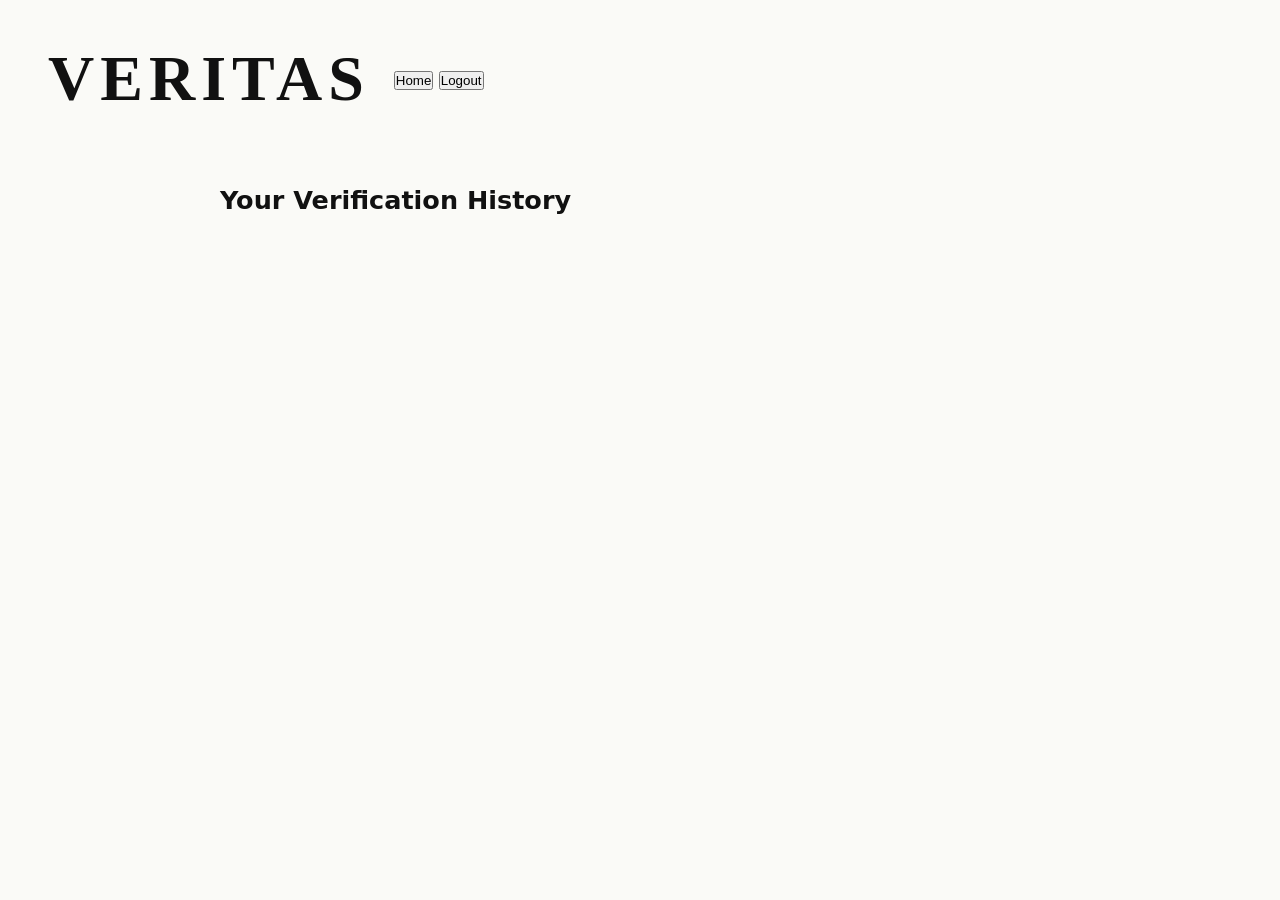
==== report.html @ 9721c8f8 "Add files via upload" ====
<!DOCTYPE html>
<html lang="en">
<head>
  <meta charset="UTF-8" />
  <meta name="viewport" content="width=device-width, initial-scale=1.0"/>
  <title>Veritas — Reports</title>

  <link rel="stylesheet" href="styles.css">
  <link rel="stylesheet" href="report.css">
</head>
<body>

<header class="topbar">
  <h1 class="brand">VERITAS</h1>

  <div>
    <button id="homeBtn">Home</button>
    <button id="logoutBtn">Logout</button>
  </div>
</header>

<main class="container">
  <h2>Your Verification History</h2>

  <div id="reportsContainer" class="reports-grid"></div>

  <p id="emptyMsg" style="display:none;">No reports yet.</p>
</main>

<script src="report.js"></script>
</body>
</html>
---- styles.css ----
/* ============================================================
   VERITAS — Newspaper aesthetic (standalone)
   ============================================================ */
* { box-sizing: border-box; margin: 0; padding: 0; }

body {
  font-family: 'Inter', system-ui, -apple-system, sans-serif;
  font-size: 17px;
  line-height: 1.6;
  color: #111;
  background: #fafaf7;
  min-height: 100vh;
}

.topbar {
  display: grid;
  grid-template-columns: 1fr 2fr 1fr;
  align-items: center;
  padding: 28px 48px 20px;
  gap: 24px;
}
.topbar-left { justify-self: start; }
.topbar-center { text-align: center; }
.topbar-right { justify-self: end; }

.brand {
  font-family: 'Playfair Display', Georgia, serif;
  font-weight: 900;
  font-size: clamp(38px, 5vw, 64px);
  letter-spacing: 6px;
  color: #111;
}
.tagline {
  font-size: 13px;
  letter-spacing: 3px;
  text-transform: uppercase;
  color: #666;
  margin-top: 6px;
}

.menu-wrap { position: relative; }
.menu-btn {
  display: inline-flex;
  align-items: center;
  gap: 10px;
  background: #fff;
  border: 1.5px solid #111;
  padding: 10px 18px;
  font: 600 15px 'Inter', sans-serif;
  cursor: pointer;
  transition: all .15s ease;
}
.menu-btn:hover { background: #111; color: #fff; }
.menu-icon { font-size: 18px; line-height: 1; }
.menu-dropdown {
  position: absolute;
  top: calc(100% + 8px);
  left: 0;
  min-width: 200px;
  background: #fff;
  border: 1.5px solid #111;
  list-style: none;
  padding: 6px 0;
  box-shadow: 4px 4px 0 #111;
  z-index: 50;
  margin: 0;
}
.menu-dropdown.hidden { display: none; }
.menu-dropdown li {
  padding: 12px 20px;
  font-size: 15px;
  font-weight: 500;
  cursor: pointer;
  transition: background .12s ease;
}
.menu-dropdown li:hover { background: #f4c20d; }
.menu-dropdown li.hidden { display: none; }

/* Auth actions (top right) */
.auth-actions {
  display: inline-flex;
  align-items: center;
  gap: 10px;
}
.auth-actions.hidden { display: none; }
.user-chip {
  display: inline-block;
  padding: 8px 14px;
  background: #1d4ed8;
  color: #fff;
  font-size: 13px;
  font-weight: 600;
  letter-spacing: 0.5px;
}
.btn-mini {
  padding: 9px 16px;
  font: 600 13px 'Inter', sans-serif;
  letter-spacing: 1px;
  text-transform: uppercase;
  border: 1.5px solid #111;
  cursor: pointer;
  transition: all .15s ease;
}
.btn-mini-ghost { background: #fff; color: #111; }
.btn-mini-ghost:hover { background: #111; color: #fff; }
.btn-mini-solid { background: #111; color: #fff; }
.btn-mini-solid:hover { background: #d62828; border-color: #d62828; }

.rule { border: none; border-top: 1px solid #111; margin: 0 48px; }
.rule-double { border-top: 1px solid #111; border-bottom: 1px solid #111; height: 5px; }

.container {
  max-width: 1100px;
  margin: 48px auto;
  padding: 0 32px;
  display: grid;
  gap: 40px;
}

.card { background: #fff; border: 1.5px solid #111; padding: 40px 44px; }
.card.hidden { display: none; }
.card-title { font-family: 'Playfair Display', serif; font-size: 28px; font-weight: 700; margin-bottom: 8px; }
.card-sub { color: #666; font-size: 15px; margin-bottom: 32px; }

.field-label {
  display: block;
  font-size: 13px;
  font-weight: 600;
  letter-spacing: 1.5px;
  text-transform: uppercase;
  color: #444;
  margin-bottom: 10px;
}
.field { display: flex; flex-direction: column; }
.grid-2 { display: grid; grid-template-columns: 1fr 1fr; gap: 28px; margin-top: 28px; }

input[type="url"],
input[type="email"],
input[type="password"],
input[type="text"],
select,
textarea {
  width: 100%;
  font: 400 16px 'Inter', sans-serif;
  color: #111;
  background: #fafaf7;
  border: 1.5px solid #d8d6d0;
  padding: 14px 16px;
  outline: none;
  transition: border-color .15s ease;
}
input:focus, select:focus, textarea:focus {
  border-color: #1d4ed8;
  background: #fff;
}
select { cursor: pointer; }
textarea { resize: vertical; min-height: 180px; border-bottom: none; }

.textarea-wrap { border: 1.5px solid #d8d6d0; background: #fafaf7; transition: border-color .15s ease; }
.textarea-wrap:focus-within { border-color: #1d4ed8; background: #fff; }
.textarea-wrap textarea { border: none; background: transparent; }
.textarea-toolbar {
  display: flex; justify-content: space-between; align-items: center;
  padding: 10px 14px;
  border-top: 1px dashed #d8d6d0;
  background: #fff;
}

.icon-btn {
  display: inline-flex; align-items: center; gap: 10px;
  background: transparent;
  border: 1.5px solid #111;
  padding: 8px 14px;
  font: 600 14px 'Inter', sans-serif;
  cursor: pointer;
  color: #111;
  transition: all .15s ease;
}
.icon-btn:hover { background: #d62828; color: #fff; border-color: #d62828; }
.plus { font-size: 20px; line-height: 1; font-weight: 700; }
.char-count { font-size: 13px; color: #888; }

.media-preview { display: flex; flex-wrap: wrap; gap: 12px; padding: 0 14px 14px; background: #fff; }
.media-preview:empty { display: none; }
.media-thumb { position: relative; width: 100px; height: 100px; border: 1.5px solid #111; overflow: hidden; background: #000; }
.media-thumb img, .media-thumb video { width: 100%; height: 100%; object-fit: cover; display: block; }
.media-thumb .remove-x {
  position: absolute; top: 4px; right: 4px;
  width: 22px; height: 22px;
  background: #d62828; color: #fff;
  border: none; font-size: 14px; font-weight: 700;
  cursor: pointer;
  display: flex; align-items: center; justify-content: center;
}

.actions { display: flex; gap: 14px; margin-top: 36px; flex-wrap: wrap; }
.btn {
  font: 600 15px 'Inter', sans-serif;
  letter-spacing: 1px;
  text-transform: uppercase;
  padding: 14px 28px;
  border: 1.5px solid #111;
  cursor: pointer;
  transition: all .15s ease;
}
.btn-primary { background: #d62828; color: #fff; border-color: #d62828; }
.btn-primary:hover { background: #111; border-color: #111; }
.btn-ghost { background: #fff; color: #111; }
.btn-ghost:hover { background: #111; color: #fff; }

.verdict {
  display: flex; align-items: center; gap: 12px;
  padding: 18px 22px;
  background: #fafaf7;
  border-left: 4px solid #d8d6d0;
  margin-bottom: 32px;
  font-size: 17px; font-weight: 600;
}
.verdict-dot { width: 14px; height: 14px; border-radius: 50%; background: #d8d6d0; }
.verdict.is-true { border-left-color: #1d4ed8; }
.verdict.is-true .verdict-dot { background: #1d4ed8; }
.verdict.is-warn { border-left-color: #f4c20d; }
.verdict.is-warn .verdict-dot { background: #f4c20d; }
.verdict.is-false { border-left-color: #d62828; }
.verdict.is-false .verdict-dot { background: #d62828; }

.report-block { margin-bottom: 28px; }
.report-block:last-child { margin-bottom: 0; }
.report-head { display: flex; justify-content: space-between; align-items: baseline; margin-bottom: 12px; }
.report-block h3 { font-family: 'Playfair Display', serif; font-size: 18px; font-weight: 700; }
.report-value { font-size: 14px; font-weight: 600; color: #444; letter-spacing: 1px; text-transform: uppercase; }

.bias-track {
  position: relative; height: 10px;
  background: linear-gradient(to right, #1d4ed8 0%, #d8d6d0 50%, #d62828 100%);
}
.bias-marker {
  position: absolute; top: -4px;
  width: 4px; height: 18px;
  background: #111;
  transform: translateX(-50%);
  transition: left .4s ease;
}
.bias-legend { display: flex; justify-content: space-between; font-size: 12px; letter-spacing: 1px; color: #888; margin-top: 8px; text-transform: uppercase; }

.cred-track { height: 10px; background: #efece5; overflow: hidden; }
.cred-fill { height: 100%; width: 0; background: #1d4ed8; transition: width .4s ease; }

.flags { list-style: none; display: grid; gap: 8px; padding: 0; margin: 0; }
.flags li { padding: 12px 16px; background: #fafaf7; border-left: 3px solid #d62828; font-size: 15px; }
.flag-empty { border-left-color: #d8d6d0 !important; color: #888; font-style: italic; }

.footer { text-align: center; padding: 40px 24px; font-size: 13px; color: #888; letter-spacing: 1.5px; text-transform: uppercase; border-top: 1px solid #d8d6d0; margin-top: 60px; }

/* Modal */
.modal-backdrop {
  position: fixed; inset: 0;
  background: rgba(17, 17, 17, 0.55);
  display: flex; align-items: center; justify-content: center;
  z-index: 100;
  padding: 20px;
}
.modal-backdrop.hidden { display: none; }
.modal {
  position: relative;
  background: #fff;
  border: 1.5px solid #111;
  box-shadow: 8px 8px 0 #111;
  padding: 40px 44px;
  width: 100%;
  max-width: 460px;
}
.modal-close {
  position: absolute;
  top: 12px; right: 12px;
  width: 32px; height: 32px;
  background: transparent;
  border: none;
  font-size: 24px;
  font-weight: 700;
  cursor: pointer;
  color: #111;
  line-height: 1;
}
.modal-close:hover { color: #d62828; }
.auth-form { display: grid; gap: 20px; }
.signup-only.hidden { display: none; }

@media (max-width: 760px) {
  .topbar { grid-template-columns: 1fr; text-align: center; padding: 20px; }
  .topbar-left, .topbar-right { justify-self: center; }
  .rule { margin: 0 20px; }
  .container { padding: 0 16px; margin: 28px auto; gap: 28px; }
  .card { padding: 28px 22px; }
  .grid-2 { grid-template-columns: 1fr; gap: 20px; }
  .actions { flex-direction: column; }
  .btn { width: 100%; }
}
---- report.css ----
.container {
  padding: 30px;
  max-width: 900px;
  margin: auto;
}

.reports-grid {
  display: flex;
  flex-direction: column;
  gap: 15px;
}

.report-card {
  border: 1px solid #ddd;
  padding: 20px;
  border-radius: 10px;
  background: #fff;
}

.report-top {
  display: flex;
  justify-content: space-between;
  margin-bottom: 10px;
}

.verdict {
  font-weight: bold;
}

.verdict.REAL { color: green; }
.verdict.FAKE { color: red; }
.verdict.UNCERTAIN { color: orange; }

.score {
  font-weight: bold;
}

.text-preview {
  margin: 10px 0;
  color: #444;
}

.flags {
  margin-top: 10px;
}

.flag {
  background: #ffe5e5;
  padding: 5px 10px;
  border-radius: 6px;
  margin-right: 5px;
  font-size: 12px;
}
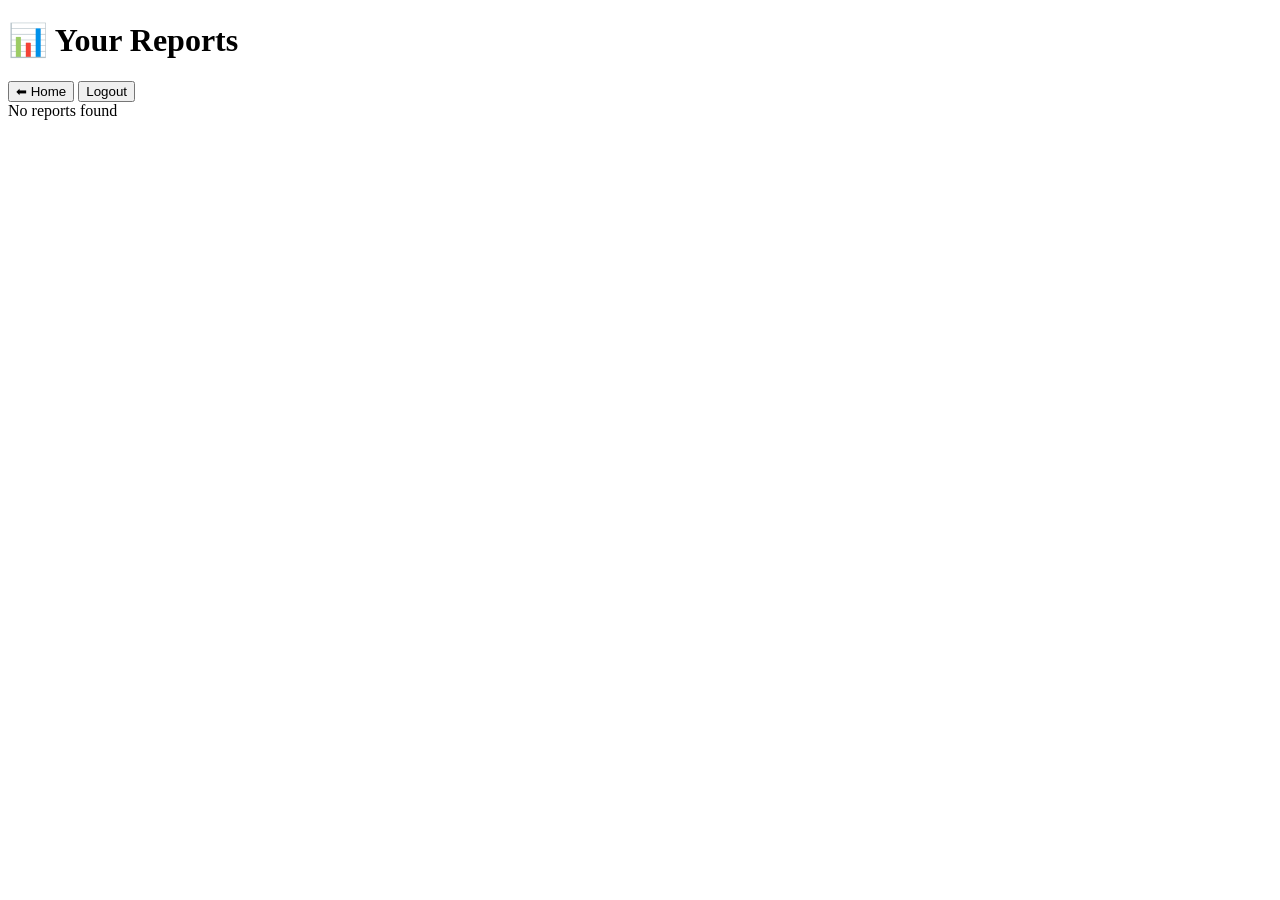
==== commit 0ba5d9fc: "frontend/" ====
--- a/report.html
+++ b/report.html
@@ -1,32 +1,23 @@
 <!DOCTYPE html>
 <html lang="en">
 <head>
-  <meta charset="UTF-8" />
-  <meta name="viewport" content="width=device-width, initial-scale=1.0"/>
-  <title>Veritas — Reports</title>
-
-  <link rel="stylesheet" href="styles.css">
-  <link rel="stylesheet" href="report.css">
+  <meta charset="UTF-8">
+  <title>Reports</title>
+  <link rel="stylesheet" href="reports.css">
 </head>
 <body>
 
-<header class="topbar">
-  <h1 class="brand">VERITAS</h1>
+  <h1>📊 Your Reports</h1>
 
-  <div>
-    <button id="homeBtn">Home</button>
+  <div class="top-actions">
+    <button id="homeBtn">⬅ Home</button>
     <button id="logoutBtn">Logout</button>
   </div>
-</header>
 
-<main class="container">
-  <h2>Your Verification History</h2>
+  <div id="emptyMsg" class="empty">No reports found</div>
 
-  <div id="reportsContainer" class="reports-grid"></div>
+  <div id="reportsContainer"></div>
 
-  <p id="emptyMsg" style="display:none;">No reports yet.</p>
-</main>
-
-<script src="report.js"></script>
+  <script src="reports.js"></script>
 </body>
 </html>
